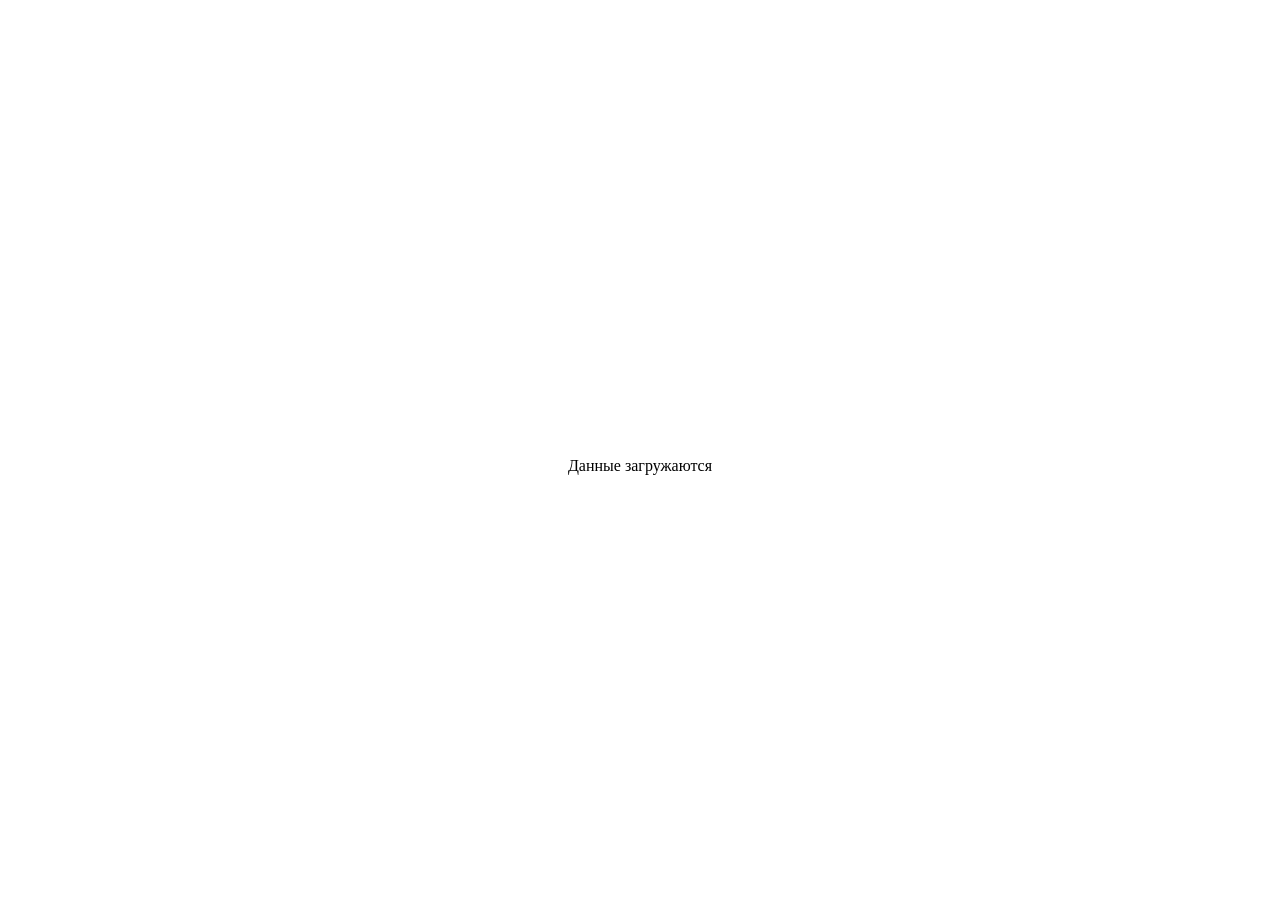
==== async/async.html @ b778cc49 "add temlate part" ====
<!DOCTYPE html>
<html lang="en">
<head>
  <meta charset="UTF-8">
  <meta name="viewport" content="width=device-width, initial-scale=1.0">
  <title>Document</title>
  <link rel="stylesheet" href="styles.css">
</head>
<body>
  <p class="status">Данные загружаются</p>
  <div class="users-catalog"></div>
  <template id="users-catalog">
    <div class="card">
      <p class="user-id"></p>
      <p class="user-name"></p>
      <p class="user-surname"></p>
      <p class="user-email"></p>
      <p class="user-age"></p>
    </div>
  </template>
  <script src="async.js"></script>
</body>
</html>
---- async/styles.css ----
.status {
  position: absolute;
  top: 50%;
  left: 50%;
  transform: translate(-50%, -50%);
}
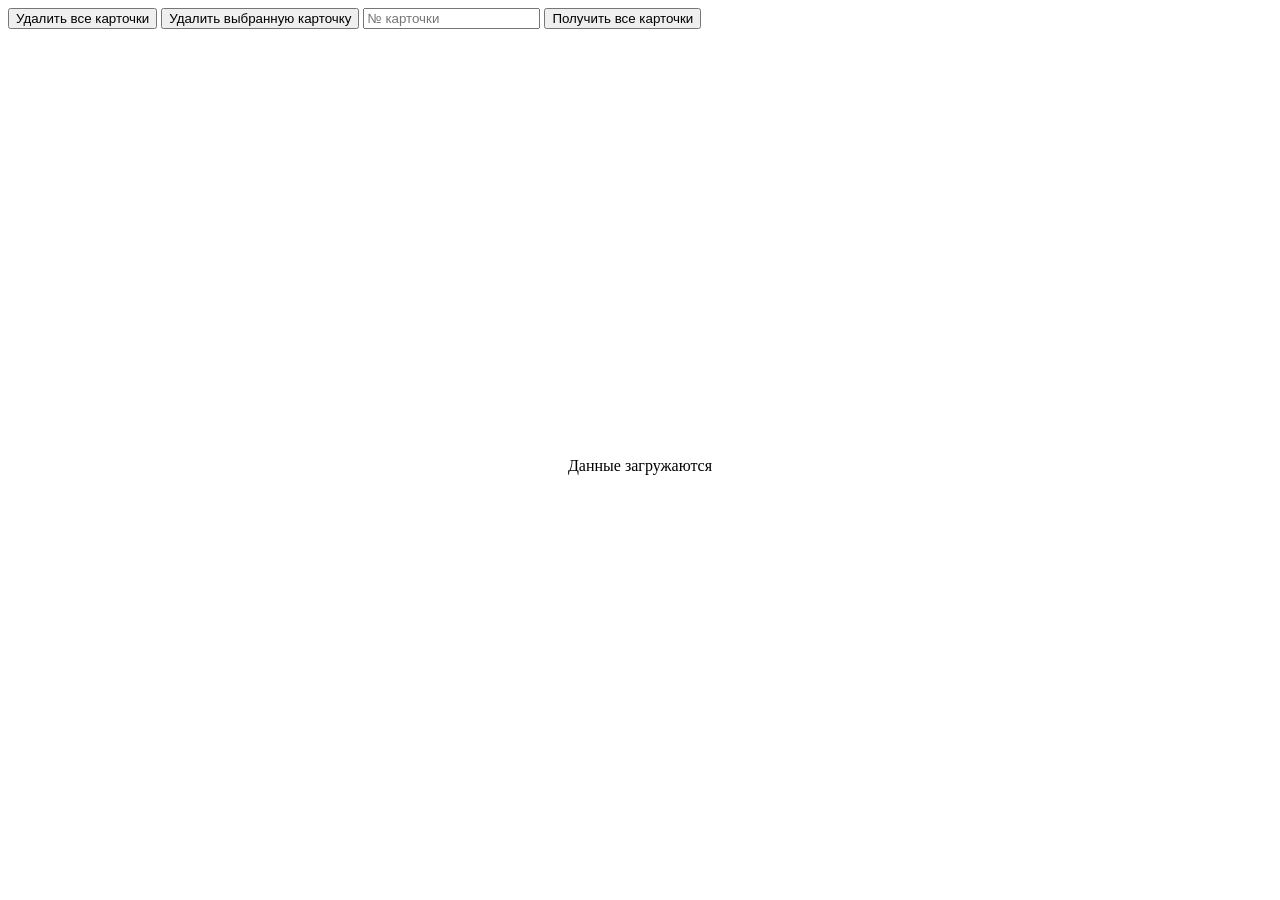
==== commit 60ece874: "created cards basement" ====
--- a/async/async.html
+++ b/async/async.html
@@ -18,6 +18,10 @@
       <p class="user-age"></p>
     </div>
   </template>
+  <button class="button" id="delete-all-button">Удалить все карточки</button>
+  <button class="button" id="delete-chosen-button">Удалить выбранную карточку</button>
+  <input type="text" id="delete-chosen-input" placeholder="№ карточки">
+  <button class="button" id="get-all-button">Получить все карточки</button>
   <script src="async.js"></script>
 </body>
 </html>
--- a/async/styles.css
+++ b/async/styles.css
@@ -3,4 +3,15 @@
   top: 50%;
   left: 50%;
   transform: translate(-50%, -50%);
+}
+.card {
+  background: rgb(251, 174, 174);
+  width: 350px;
+  border-radius: 10px;
+  padding: 20px;
+}
+.users-catalog {
+  display: flex;
+  flex-direction: row;
+  gap: 50px;
 }
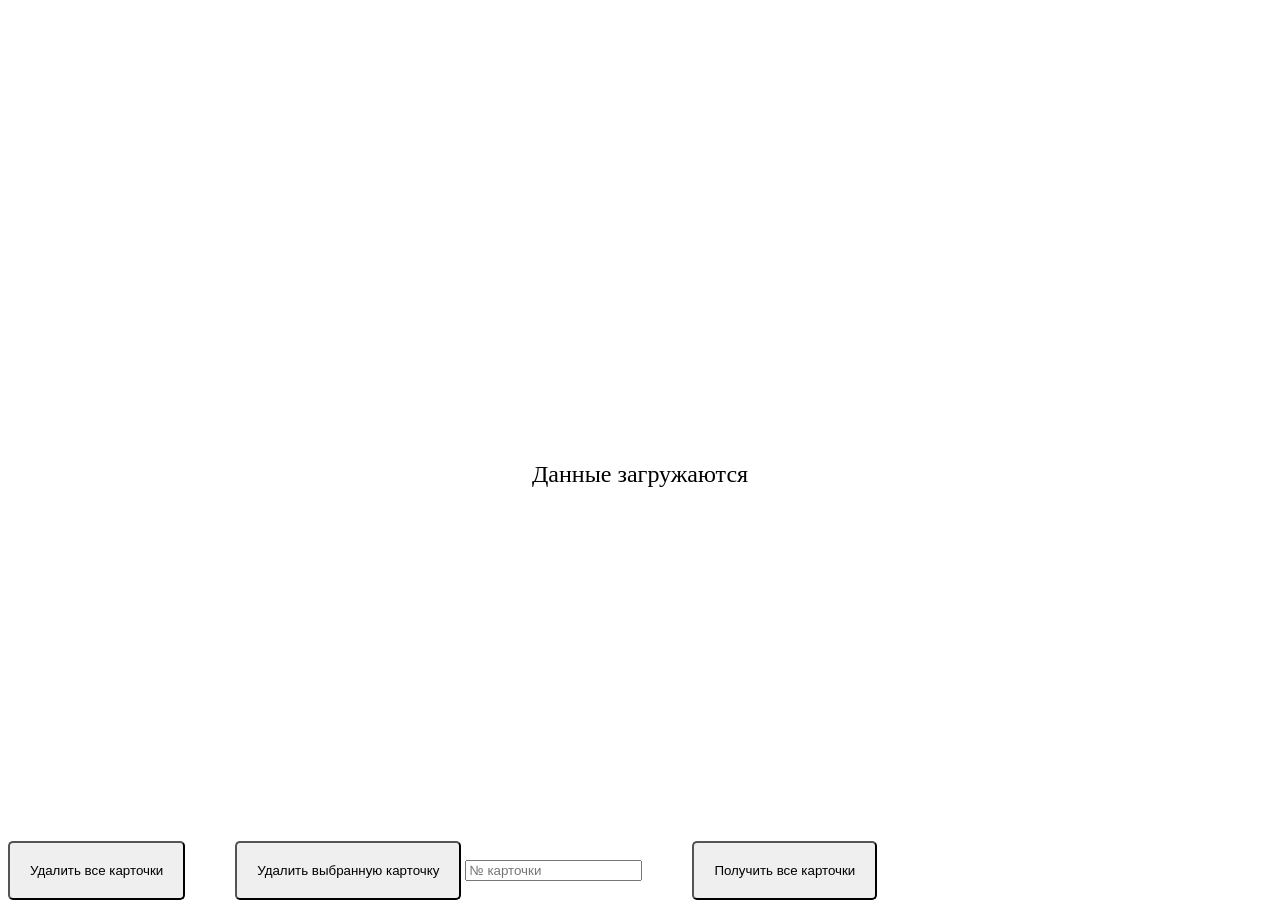
==== commit 28590c1f: "complete card logic" ====
--- a/async/async.html
+++ b/async/async.html
@@ -18,10 +18,14 @@
       <p class="user-age"></p>
     </div>
   </template>
-  <button class="button" id="delete-all-button">Удалить все карточки</button>
-  <button class="button" id="delete-chosen-button">Удалить выбранную карточку</button>
-  <input type="text" id="delete-chosen-input" placeholder="№ карточки">
-  <button class="button" id="get-all-button">Получить все карточки</button>
+  <div class="button-panel">
+    <button class="button" id="delete-all-button">Удалить все карточки</button>
+    <div>
+      <button class="button" id="delete-chosen-button">Удалить выбранную карточку</button>
+      <input class="button" type="text" id="delete-chosen-input" placeholder="№ карточки">
+    </div>
+    <button class="button" id="get-all-button">Получить все карточки</button>
+  </div>
   <script src="async.js"></script>
 </body>
 </html>
--- a/async/styles.css
+++ b/async/styles.css
@@ -1,3 +1,6 @@
+* {
+  box-sizing: border-box;
+}
 .status {
   position: absolute;
   top: 50%;
@@ -14,4 +17,24 @@
   display: flex;
   flex-direction: row;
   gap: 50px;
+  font-size: large;
+}
+.card p {
+  background: rgb(250, 198, 198);;
+  padding: 10px;
+  border-radius: 10px;
+}
+.button-panel {
+  position: fixed;
+  bottom: 0;
+  display: flex;
+  justify-content: center;
+  gap: 50px;
+}
+button {
+  padding: 20px;
+  border-radius: 5px;
+}
+.status {
+  font-size: x-large;
 }
